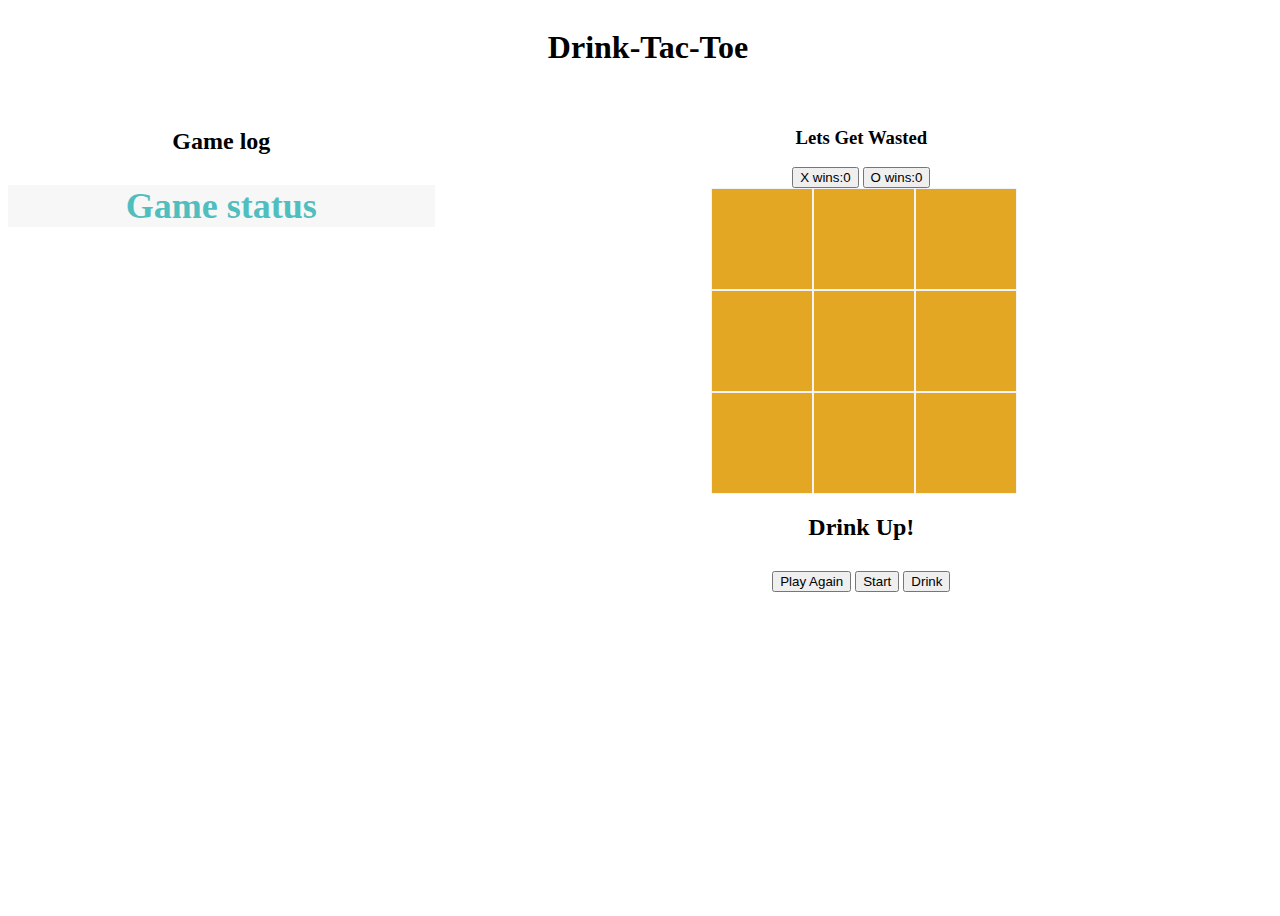
==== docs/index.html @ 3a77d976 "trying to depoly on github" ====
<!DOCTYPE html>
<html>

<head>
  <meta charset="utf-8">
  <meta name="viewport" content="width=device-width, initial-scale=1.0">
  <title>Drink-Tac-Toe</title>
  <link href="style.css" rel="stylesheet" type="text/css" />
</head>

<body>

  <div class="parent">
    <header class="child head">
      <h1 class="center">Drink-Tac-Toe</h1>
    </header>
    <nav class="child log">

      <div id="text-container">
        <h2 class="center">Game log</h2>

        <div id="text-wrap">

          <p id="p1"></p>

          <div id="game-play">
            <h2 class="game-status">Game status</h2>
            <p id="p2" class="game-status-text"></p>
          </div>

          <p id="p3"></p>
        </div>
      </div>
    </nav>
    <main class="child game">



      <h3 class="center">Lets Get Wasted</h3>

      <div id='score'>
        <button id='x-wins' class='x-buttons'>X wins:<span id='x-score'></span></button>

        <button id='o-wins' class='o-buttons'>O wins:<span id='o-score'></span></button>
      </div>


      <div id="board">
        <div data-index="1" class="tile"></div>
        <div data-index="2" class="tile"></div>
        <div data-index="3" class="tile"></div>
        <div data-index="4" class="tile"></div>
        <div data-index="5" class="tile"></div>
        <div data-index="6" class="tile"></div>
        <div data-index="7" class="tile"></div>
        <div data-index="8" class="tile"></div>
        <div data-index="9" class="tile"></div>
        <div class="squares"></div>
      </div>
      <div>
        <h2> Drink Up! </h2>

      </div>

      <div id="buttons">
        <button id="play">Play Again</button>
        <button id="start"> Start</button>
        <button id="drink">Drink</button>


      </div>
    </main>
  </div>

  <script src="script.js"></script>
</body>

</html>
---- docs/style.css ----
body {
  /* background-color: teal; */
  background-image: url(https://ksr-ugc.imgix.net/assets/012/248/850/e73e5e4b4ba0d0066a191423cd190475_original.png?ixlib=rb-4.0.2&crop=faces&w=1552&h=873&fit=crop&v=1463746322&auto=format&frame=1&q=92&s=a102b8db1198398993f69c6db9a65b1b);
  background-size: cover;
  width: 100%;
  height: 100vh;
}

.parent {
  display: grid;
  grid-template-columns: 1fr 1fr 1fr;
  grid-template-rows: 100px 200px 200px 200px;

  grid-template-areas:
    "header header header"
    "log game game"
    "log game game"
    "log game game";
}
.child {
  /* border: solid; */
}
.head {
  grid-area: header;
}
.log {
  grid-area: log;
}
.game {
  grid-area: game;
}
h2 {
  text-align: center;
}
h1 {
  text-align: center;
}

#board {
  margin: 0 auto;
  display: grid;
  grid-template-columns: 1fr 1fr 1fr;
  grid-template-rows: 1fr 1fr 1fr;
  width: 300px;
}

.tile {
  background-color: rgb(228, 167, 35);

  border: 1px solid rgb(244, 244, 248);
  width: 100px;
  height: 100px;
  display: flex;
  justify-content: center;
  align-items: center;
  font-size: 50px;
  cursor: pointer;
}

#buttons {
  text-align: center;
  margin: 30px;
}

#score {
  text-align: center;
  margin-top: 2px;
}
h3 {
  text-align: center;
}

#text-wrap {
  background-color: whitesmoke;
  opacity: 0.7;
  text-align: center;
  font-weight: bolder;
  font-size: x-large;
  color: rgb(5, 163, 163);
}
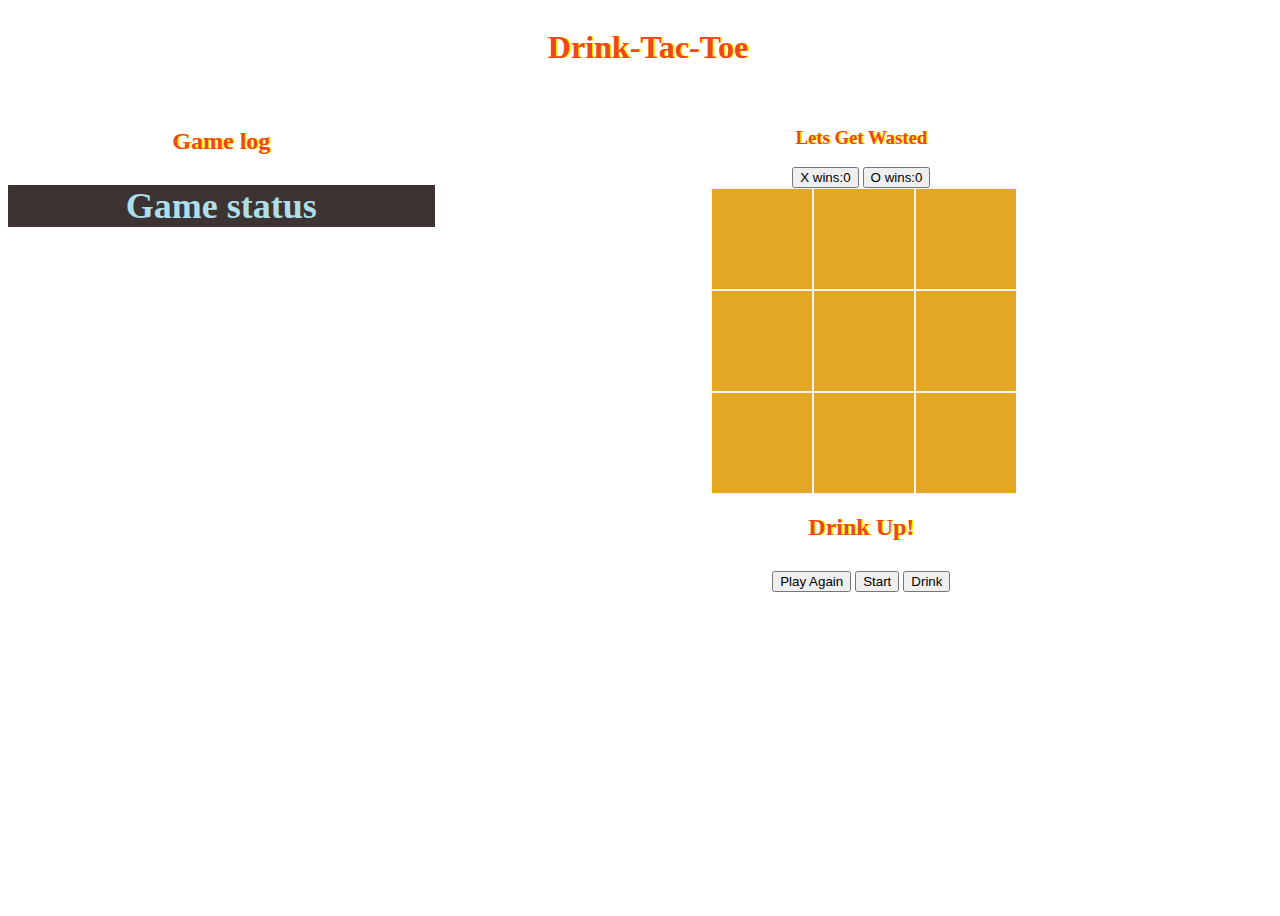
==== commit 66a57cfc: "fixing css" ====
--- a/docs/index.html
+++ b/docs/index.html
@@ -3,12 +3,12 @@
 
 <head>
   <meta charset="utf-8">
-  <meta name="viewport" content="width=device-width, initial-scale=1.0">
+  <meta name="viewport" content="width=device-width,initial-scale=1" />
   <title>Drink-Tac-Toe</title>
   <link href="style.css" rel="stylesheet" type="text/css" />
 </head>
 
-<body>
+<body class=".column">
 
   <div class="parent">
     <header class="child head">
@@ -58,7 +58,7 @@
         <div class="squares"></div>
       </div>
       <div>
-        <h2> Drink Up! </h2>
+        <h2 class="center"> Drink Up! </h2>
 
       </div>
 
--- a/docs/style.css
+++ b/docs/style.css
@@ -4,6 +4,16 @@
   background-size: cover;
   width: 100%;
   height: 100vh;
+}
+
+.column {
+  width: 100%;
+}
+
+@media (min-width: 600px) {
+  .column {
+    width: 50%;
+  }
 }
 
 .parent {
@@ -17,9 +27,9 @@
     "log game game"
     "log game game";
 }
-.child {
-  /* border: solid; */
-}
+/* .child {
+   border: solid; 
+} */
 .head {
   grid-area: header;
 }
@@ -68,13 +78,25 @@
 }
 h3 {
   text-align: center;
+
 }
 
 #text-wrap {
-  background-color: whitesmoke;
-  opacity: 0.7;
+  background-color: rgb(14, 1, 1);
+  opacity: 0.8;
   text-align: center;
   font-weight: bolder;
   font-size: x-large;
-  color: rgb(5, 163, 163);
+  color:#99d7e4;
 }
+
+.center{
+  color:#ee4624;
+  text-shadow: 2px 0 #fff800, -2px 0 #fff, 0 2px #fff, 0 -2px #fff,
+               1px 1px #fff, -1px -1px #fff, 1px -1px #fff, -1px 1px #fff;
+}
+
+#game-play{
+  color:#99d7e4 ;
+  
+}